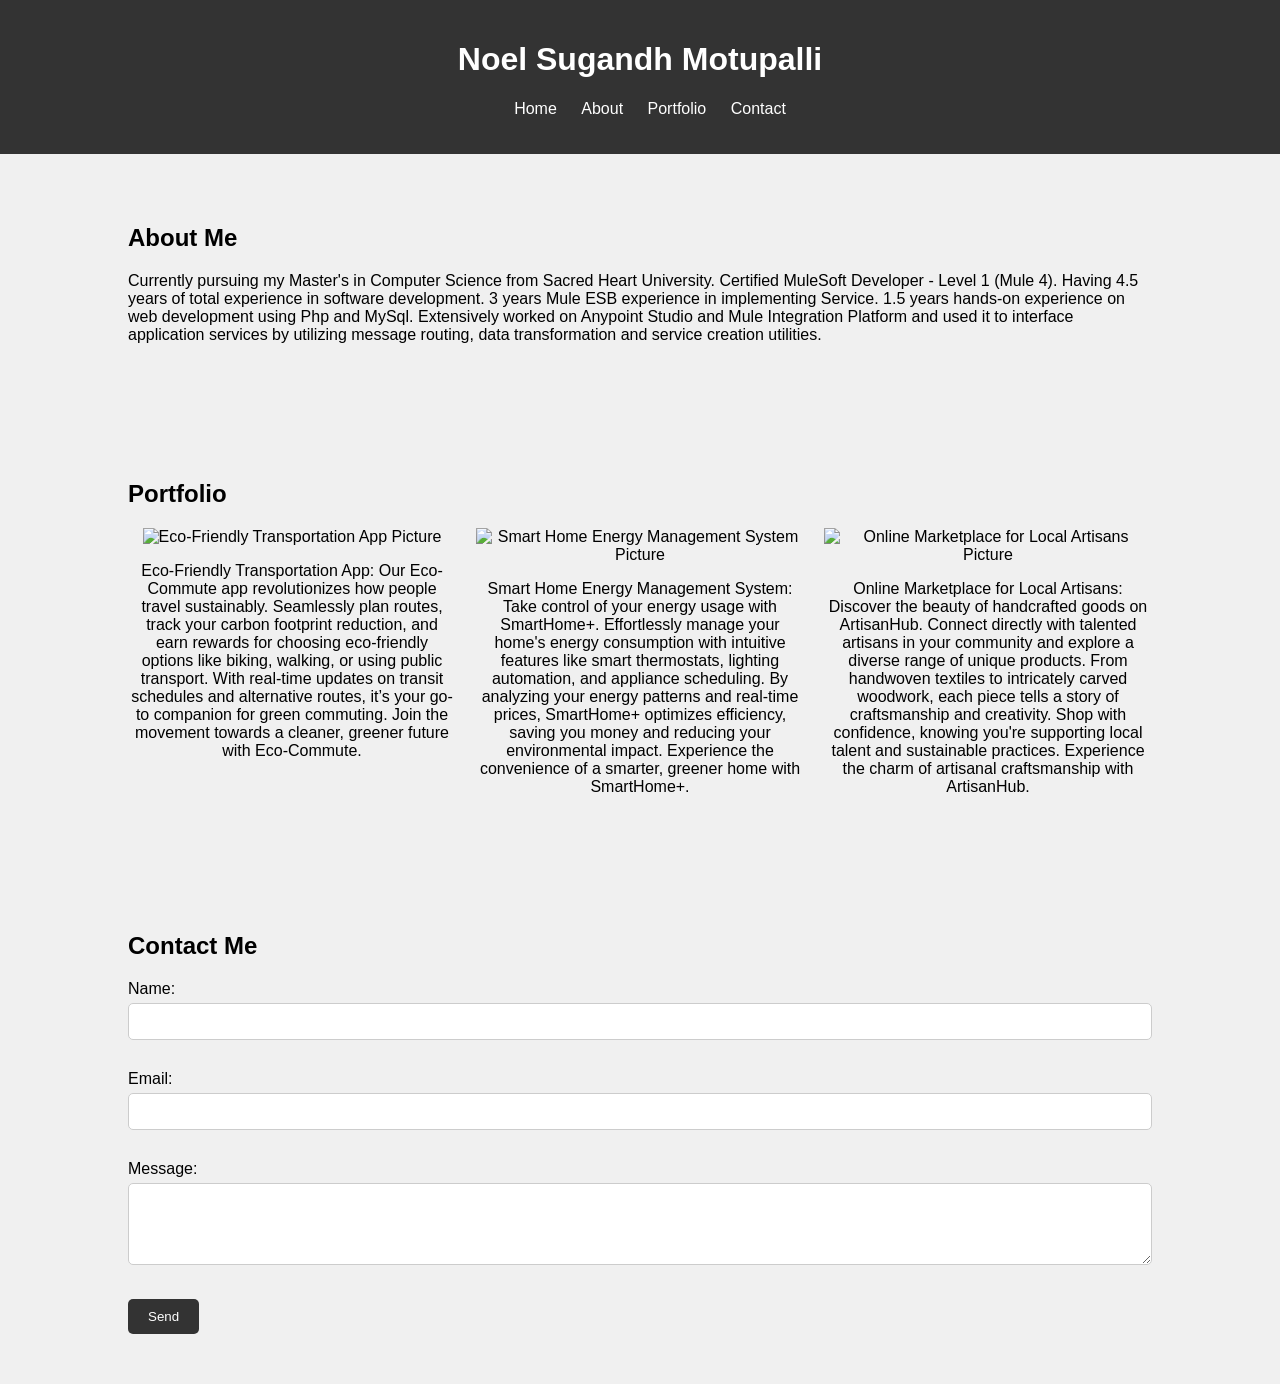
==== index.html @ c421fb1f "Add index.html" ====
<!DOCTYPE html>
<html lang="en">
<head>
    <meta charset="UTF-8">
    <meta name="viewport" content="width=device-width, initial-scale=1.0">
    <title>My Portfolio</title>
    <link rel="stylesheet" href="style.css">
</head>
<body>

<header>
    <div class="container">
        <h1>Noel Sugandh Motupalli</h1>
        <nav>
            <ul>
                <li><a href="#home">Home</a></li>
                <li><a href="#about">About</a></li>
                <li><a href="#portfolio">Portfolio</a></li>
                <li><a href="#contact">Contact</a></li>
            </ul>
        </nav>
    </div>
</header>

<section id="about">
    <div class="container">
        <h2>About Me</h2>
        <p>Currently pursuing my Master's in Computer Science from Sacred Heart University. Certified MuleSoft Developer - Level 1 (Mule 4). Having 4.5 years of total experience in software development. 3 years Mule ESB experience in implementing Service. 1.5 years hands-on experience on web development using Php and MySql. Extensively worked on Anypoint Studio and Mule Integration Platform and used it to interface application services by utilizing message routing, data transformation and service creation utilities.</p>
    </div>
</section>

<section id="portfolio">
    <div class="container">
        <h2>Portfolio</h2>
        <div class="portfolio-grid">
            <div class="portfolio-item">
                <img src="https://encrypted-tbn0.gstatic.com/images?q=tbn:ANd9GcR8pn-IWhLD0R-scCNoh-aC7usr8xgqA4iZhflMX8zBKQ&s" alt="Eco-Friendly Transportation App Picture" width="600" height="200">
                <p>Eco-Friendly Transportation App: Our Eco-Commute app revolutionizes how people travel sustainably. Seamlessly plan routes, track your carbon footprint reduction, and earn rewards for choosing eco-friendly options like biking, walking, or using public transport. With real-time updates on transit schedules and alternative routes, it’s your go-to companion for green commuting. Join the movement towards a cleaner, greener future with Eco-Commute.</p>
            </div>
            <div class="portfolio-item">
                <img src="https://ucarecdn.com/6c317e2d-df60-42b7-9016-0a5f52974546/-/crop/2549x1601/176,43/-/crop/354:181/-/quality/lightest/-/format/webp/" alt="Smart Home Energy Management System Picture" width="600" height="200">
                <p>Smart Home Energy Management System: Take control of your energy usage with SmartHome+. Effortlessly manage your home's energy consumption with intuitive features like smart thermostats, lighting automation, and appliance scheduling. By analyzing your energy patterns and real-time prices, SmartHome+ optimizes efficiency, saving you money and reducing your environmental impact. Experience the convenience of a smarter, greener home with SmartHome+.</p>
            </div>
            <div class="portfolio-item">
                <img src="https://multimerch.com/wp-content/uploads/2019/07/handmade-marketplaces-banner900x300.png" alt="Online Marketplace for Local Artisans Picture" width="600" height="200">
                <p>Online Marketplace for Local Artisans: Discover the beauty of handcrafted goods on ArtisanHub. Connect directly with talented artisans in your community and explore a diverse range of unique products. From handwoven textiles to intricately carved woodwork, each piece tells a story of craftsmanship and creativity. Shop with confidence, knowing you're supporting local talent and sustainable practices. Experience the charm of artisanal craftsmanship with ArtisanHub.</p>
            </div>
        </div>
    </div>
</section>

<section id="contact">
    <div class="container">
        <h2>Contact Me</h2>
        <form>
            <div class="form-group">
                <label for="name">Name:</label>
                <input type="text" id="name" name="name" required>
            </div>
            <div class="form-group">
                <label for="email">Email:</label>
                <input type="email" id="email" name="email" required>
            </div>
            <div class="form-group">
                <label for="message">Message:</label>
                <textarea id="message" name="message" rows="4" required></textarea>
            </div>
            <button type="submit">Send</button>
        </form>
    </div>
</section>

</body>
</html>
---- style.css ----
body {
    margin: 0;
    padding: 0;
    font-family: Arial, sans-serif;
    background-color: #f0f0f0; /* Change to desired background color or image */
}

.container {
    width: 80%;
    margin: 0 auto;
}

header {
    background-color: #333;
    color: #fff;
    padding: 20px 0;
    text-align: center;
}

header nav ul {
    list-style: none;
}

header nav ul li {
    display: inline;
    margin-right: 20px;
}

header nav ul li a {
    color: #fff;
    text-decoration: none;
}

header nav ul li a:hover {
    color: #ff9900; /* Change to desired hover color */
}

section {
    padding: 50px 0;
}

h2 {
    margin-bottom: 20px;
}

.portfolio-grid {
    display: grid;
    grid-template-columns: repeat(auto-fit, minmax(300px, 1fr));
    gap: 20px;
}

.portfolio-item {
    text-align: center;
}

.portfolio-item img {
    max-width: 100%;
}

.form-group {
    margin-bottom: 20px;
}

label {
    display: block;
    margin-bottom: 5px;
}

input[type="text"],
input[type="email"],
textarea {
    width: 100%;
    padding: 10px;
    border: 1px solid #ccc;
    border-radius: 5px;
    box-sizing: border-box;
    margin-bottom: 10px;
}

button {
    padding: 10px 20px;
    background-color: #333;
    color: #fff;
    border: none;
    border-radius: 5px;
    cursor: pointer;
}

button:hover {
    background-color: #555;
}
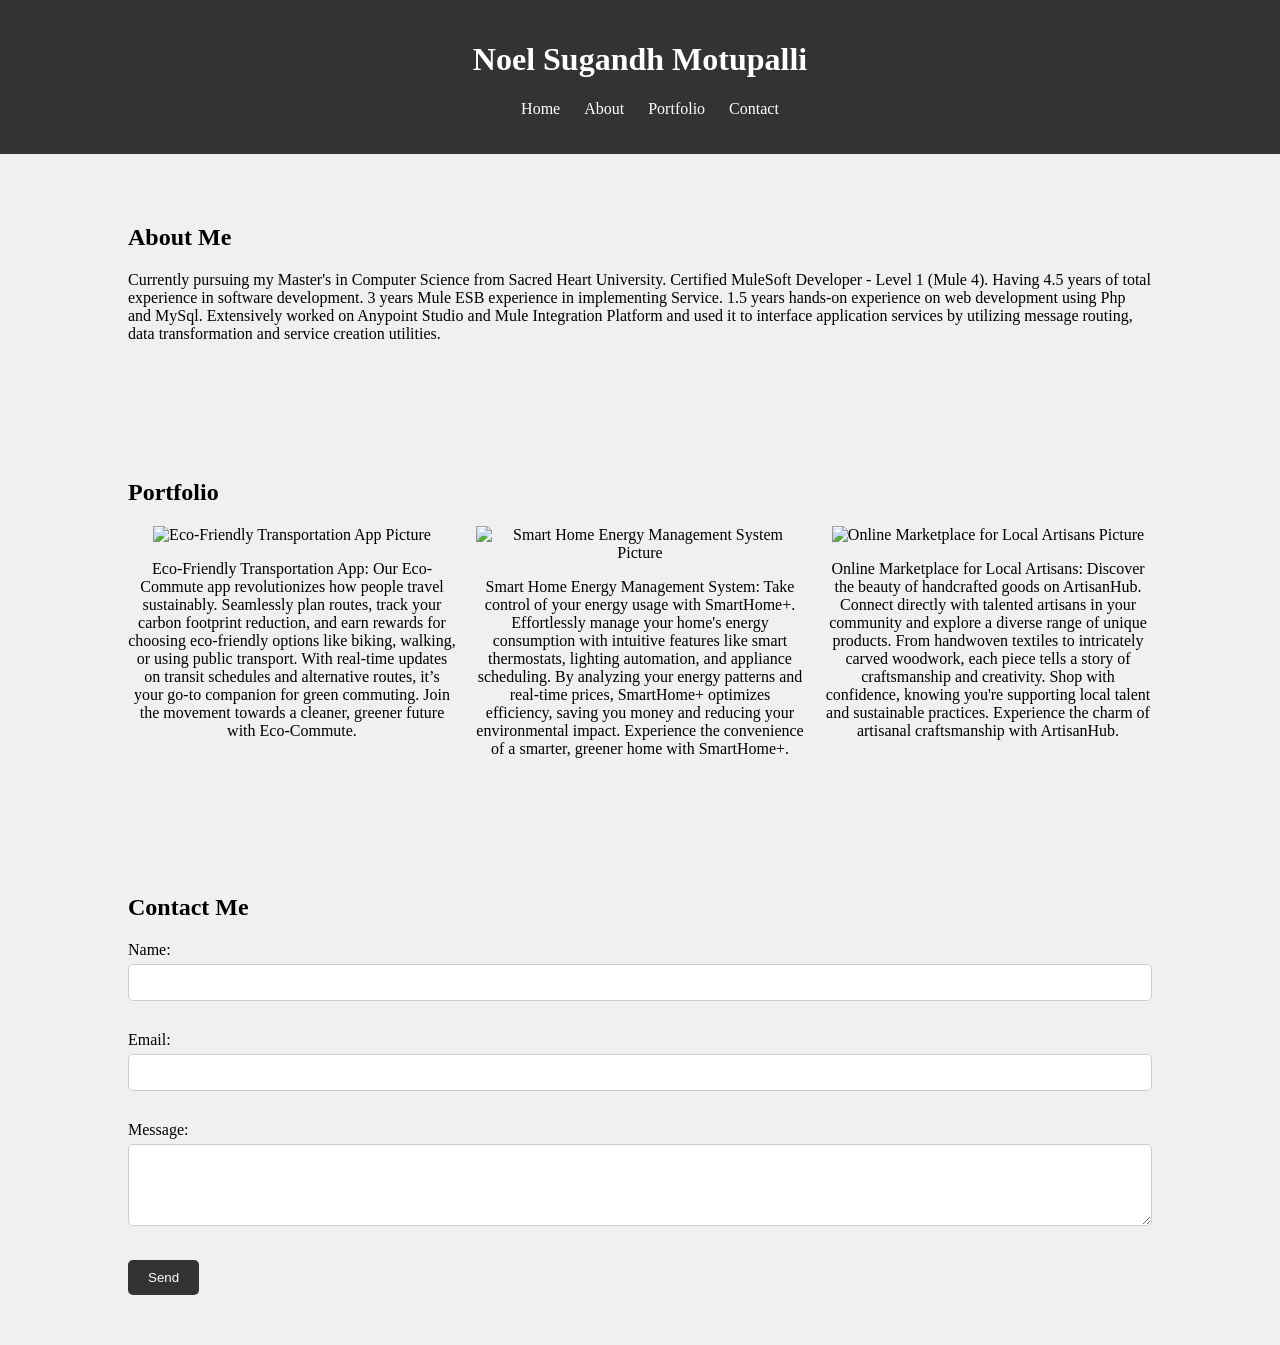
==== commit e1ea5e66: "new html file" ====
--- a/index.html
+++ b/index.html
@@ -3,7 +3,7 @@
 <head>
     <meta charset="UTF-8">
     <meta name="viewport" content="width=device-width, initial-scale=1.0">
-    <title>My Portfolio</title>
+    <title>Idealab Github Example</title>
     <link rel="stylesheet" href="style.css">
 </head>
 <body>
--- a/style.css
+++ b/style.css
@@ -1,7 +1,7 @@
 body {
     margin: 0;
     padding: 0;
-    font-family: Arial, sans-serif;
+    font-family: Georgia, serif;
     background-color: #f0f0f0; /* Change to desired background color or image */
 }
 
